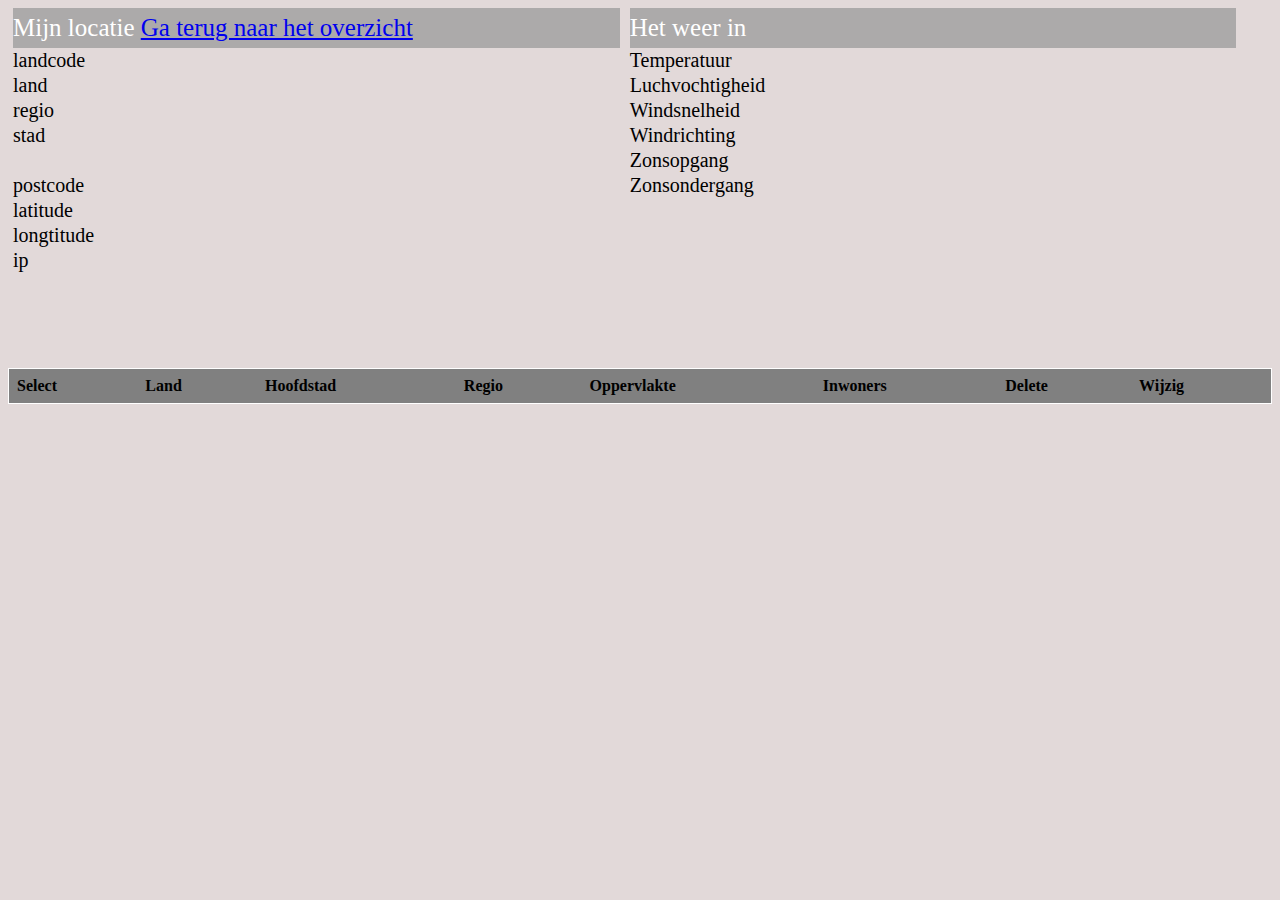
==== src/main/webapp/Weather.html @ ca00b6a8 "firstapp commit" ====
<!DOCTYPE html>
<html>
    <head>
        <meta http-equiv="Content-Type" content="text/html;charset=utf-8">
        <title>IP-API.com Geo Location Demo</title>


		
    </head>
    <body>

	<section class="section1">
    
	    
	    <div class="content">
	    <div class="titel">Mijn locatie  <a href='index.html'>Ga terug naar het overzicht</a></div>
	    	<div class="left">   
		    	<label>landcode</label><br/>
		    	<label>land</label><br/>
		    	<label>regio</label><br/>
		    	<label>stad</label><br/>
		    	<label></label><br/>
		    	<label>postcode</label><br/>
		    	<label>latitude</label><br/>
		    	<label>longtitude</label><br/>
		    	<label>ip</label>
	    	</div>
	    	<div class="right">
		    	<label id="landcode"></label><br/>
		    	<label id="land"></label><br/>
		    	<label id="regio"></label><br/>
		    	<label id="stad"></label><br/>
		    	<label id="postcode"></label><br/>
		    	<label id="lat"></label><br/>
		    	<label id="lon"></label><br/>
		    	<label id="ip"></label><br/>
	    	</div>
	    </div>


	</section>
    
    
      
        <section class="section2">

			<div id="messagebox" style="display: none;"><div id="messagebox-text" ></div></div>

			<div class="content">
	    <div class="titel">Het weer in <label id="location"></label></div>
	    <div class="left">   
		    	<label>Temperatuur</label><br/>
		    	<label>Luchvochtigheid</label><br/>
		    	<label>Windsnelheid</label><br/>
		    	<label>Windrichting</label><br/>
		    	<label>Zonsopgang</label><br/>
		    	<label>Zonsondergang</label><br/>
	    	</div>
	    	<div class="right">
		    	<label id="temperatuur"></label><br/>
		    	<label id="luchvochtigheid"></label><br/>
		    	<label id="windsnelheid"></label><br/>
		    	<label id="windrichting"></label><br/>
		    	<label id="zonsopgang"></label><br/>
		    	<label id="zonsondergang"></label><br/>
	    	</div>  	
	    </div>

		</section>
	<div id="myModal" class="modal">

		<!-- Modal content -->
		<div class="modal-content">
			<span class="close">&times;</span>
			<div class="ad-left">
			<label>Code</label><br/>
			<input id="input-landcode" class="code" type="text" name="landcode" readonly></input><br/>

			<label>ISO3</label><br/>
			<input id="intput-hidden" class="code" type="text" name="landcode" readonly></input><br/>

			<label>Landnaam</label><br/>
			<input id="input-naam" type="text" name="landcode"></input><br/>

			<label>Hoofdstad</label><br/>
			<input id="input-hoofdstad" type="text" name="land_naam"></input><br/>

			<label>Lat</label><br/>
			<input id="input-lat" type="text" name="land_naam"></input><br/>

			<label>Lon</label><br/>
			<input id="input-lon" type="text" name="land_naam"></input><br/>
			</div>
				<div class="ad-right">

				<label>Regio</label><br/>
			<input id="input-regio" type="text" name="hoofdstad"></input><br/>

			<label>Oppervlakte</label><br/>
			<input id="input-oppervlakte" type="text" name="continent"></input><br/>

			<label>Inwoners</label><br/>
			<input id="input-inwoners" type="text" name="regio"></input><br/>

			<label>Regering</label><br/>
			<input id="input-regering" type="text" name="regio"></input><br/>

			<label>Continent</label><br/>
			<input id="input-continent" type="text" name="regio"></input><br/>

				<input type="button" value="Wijzig" style="margin-top: 5px" onclick="countryWijzig();">
		</div>

	</div>
	</div>
        <section class="section3">


			<div style="overflow-x:auto;">
 			<table id="countrylist" >
	 			<tr>
					<th>Select</th>
	 				<th>Land</th>
	 				<th>Hoofdstad</th>
	 				<th>Regio</th>
	 				<th>Oppervlakte</th>
	 				<th>Inwoners</th>
					<th>Delete</th>
					<th>Wijzig</th>
				</tr>
			</table>
			</div>
		</section>
    
    
    

        
        
</body>
    
	<!-- script -->
<script src="https://ajax.googleapis.com/ajax/libs/jquery/3.1.0/jquery.min.js"></script>
		<script src="script/weather.js"></script>

	<!-- css -->
		<link href="css/weather.css" rel="stylesheet" type="text/css"/>

</html>
---- src/main/webapp/css/weather.css ----
@CHARSET "ISO-8859-1";



body{
	background-color: #E2D9D9;
}

.titel{
	width: 100%;
	height: 40px;
	line-height: 40px;
	text-align: left;
	background-color: #ACAAAA;
	color: white;
	font-size: 25px;

}

.hideform {
	display: none;
}


.center {
	margin: auto;
	width: 60%;
	padding: 20px;
	box-shadow: 0 4px 8px 0 rgba(0, 0, 0, 0.2), 0 6px 20px 0 rgba(0, 0, 0, 0.19);
}

.section1{
	float: left;
	width: 48%;
	margin-left: 5px;
	margin-right: 5px;
}

.section2{
	float: left;
	width: 48%;
	margin-left: 5px;
	margin-right: 5px;
}

.section3{
    float: left;
	width: 100%;
}

.modal {
	display: none; /* Hidden by default */
	position: fixed; /* Stay in place */
	z-index: 1; /* Sit on top */
	padding-top: 100px; /* Location of the box */
	left: 0;
	top: 0;
	width: 100%; /* Full width */
	height: 100%; /* Full height */
	overflow: auto; /* Enable scroll if needed */
	background-color: rgb(0,0,0); /* Fallback color */
	background-color: rgba(0,0,0,0.4); /* Black w/ opacity */
}

/* Modal Content */
.modal-content {
	overflow: auto;
	background-color: #fefefe;
	margin: auto;
	padding: 20px;
	border: 1px solid #888;
	width: 35%;

}
#messagebox{
	position: fixed;
	float: left;
	z-index: 2;
	left: 0;
	top: 0;
	margin-top: 40px;
	margin-right: 20px;
	width: 18%;
	height: 130px;
	background-color: green;
	opacity: .9;
	text-align: left;
	font-size: 25px;
	color: black;
}
#messagebox-text{
	color: black;
}
/* The Close Button */
.close {
	color: #aaaaaa;
	float: right;
	font-size: 28px;
	font-weight: bold;
}
.code{
	background-color: #888888;
	cursor: no-drop;
}
.close:hover,
.close:focus {
	color: #000;
	text-decoration: none;
	cursor: pointer;
}

.content{
	float: left;
	width: 100%;
	height: 40vh;
}

.left{
	float: left;
	width: 50%;
	height: 33vh;
	text-align: left;
	font-size: 20px;
	line-height: 25px;
}

.right{
	float: left;
	width: 50%;
	height: 33vh;
	text-align: left;
	font-size: 20px;
	line-height: 25px;
}

.ad-left {
	float: left;
}

.ad-right {
	float: right;
	margin-left: 10px;
}
tr:hover{
	background-color: white;
	cursor: pointer;
}

label div:hover{
	background-color: white;
	cursor: pointer;
}






table {
    border-collapse: collapse;
    border-spacing: 0;
    width: 100%;
    border: 1px solid white;
    background-color: gray;
}

th, td {
    border: none;
    text-align: left;
    padding: 8px;
}





@media (max-width: 700px) {
	
	.section1{
		float: none;
		width: 100%;
		margin-left: 0px;
		margin-right: 0px;
	}
	
	.section2{
		float: none;
		width: 100%;
		margin-left: 0px;
		margin-right: 0px;
	}
	
	.titel{
		font-size: 15px;
	}
	
	.content{
		width: 100%;
	}
	
	.left{
		height: 25vh;
		font-size: 15px;
	}
	
	.right{
		height: 25vh;
		font-size: 15px;		
	}

	

}
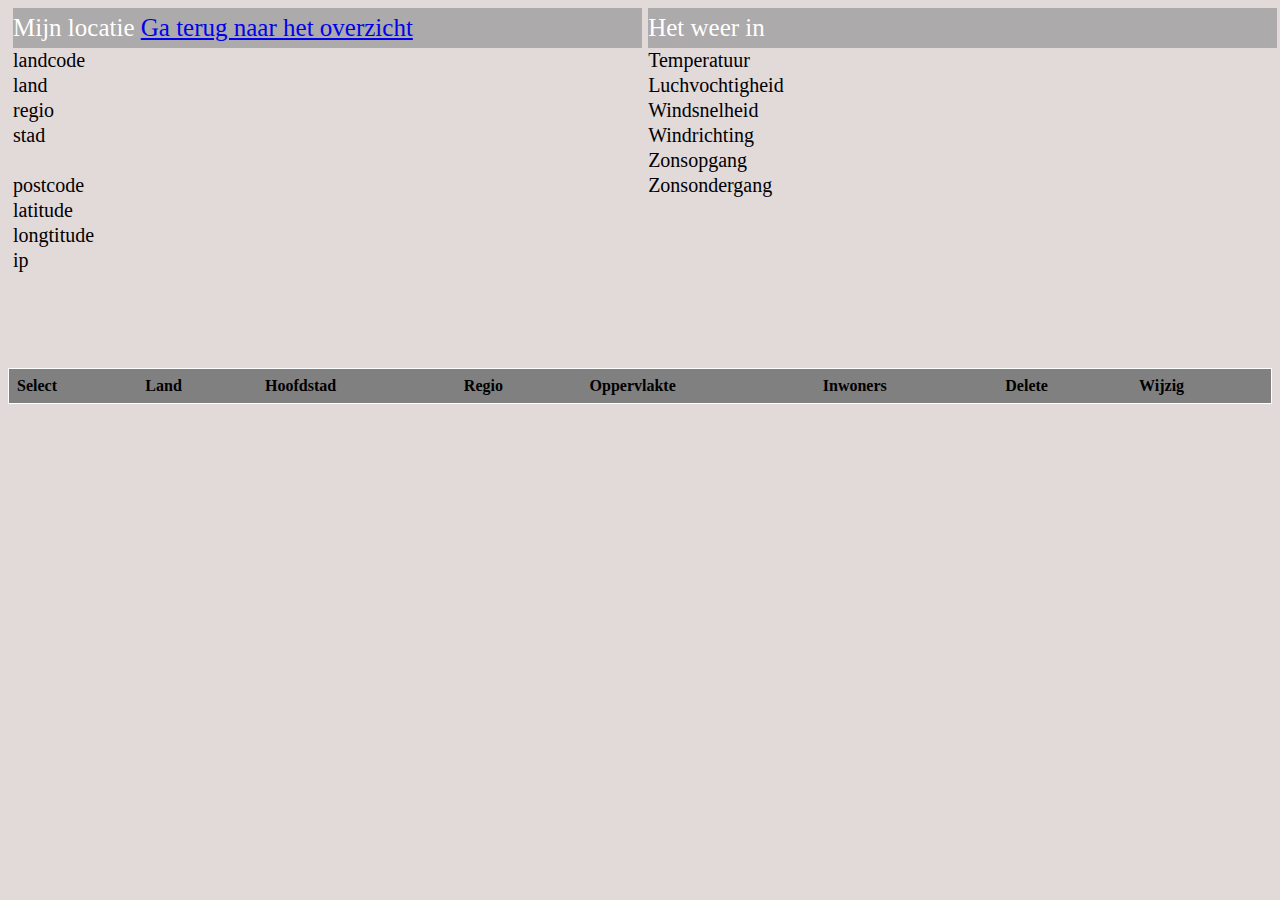
==== commit ad826bd7: "Responsive" ====
--- a/src/main/webapp/Weather.html
+++ b/src/main/webapp/Weather.html
@@ -2,13 +2,14 @@
 <html>
     <head>
         <meta http-equiv="Content-Type" content="text/html;charset=utf-8">
-        <title>IP-API.com Geo Location Demo</title>
+		<meta name="viewport" content="width=device-width, initial-scale=1.0">
+		<title>IP-API.com Geo Location Demo</title>
 
 
 		
     </head>
     <body>
-
+<div id="contain">
 	<section class="section1">
     
 	    
@@ -67,6 +68,7 @@
 	    </div>
 
 		</section>
+</div>
 	<div id="myModal" class="modal">
 
 		<!-- Modal content -->
@@ -117,7 +119,7 @@
 
 
 			<div style="overflow-x:auto;">
- 			<table id="countrylist" >
+ 			<table id="countrylist" style="overflow-x:auto;">
 	 			<tr>
 					<th>Select</th>
 	 				<th>Land</th>
--- a/src/main/webapp/css/weather.css
+++ b/src/main/webapp/css/weather.css
@@ -31,14 +31,14 @@
 
 .section1{
 	float: left;
-	width: 48%;
+	width: 100%;
 	margin-left: 5px;
 	margin-right: 5px;
 }
 
 .section2{
 	float: left;
-	width: 48%;
+	width: 100%;
 	margin-left: 5px;
 	margin-right: 5px;
 }
@@ -170,14 +170,23 @@
     padding: 8px;
 }
 
-
-
+#contain{
+	display: grid;
+	grid-template-columns: 500fr 5fr 500fr;
+}
+.section1{
+	grid-column: 1;
+}
+.section2{
+	grid-column: 3;
+}
 
 
 @media (max-width: 700px) {
 	
 	.section1{
 		float: none;
+		min-height: 285px;
 		width: 100%;
 		margin-left: 0px;
 		margin-right: 0px;
@@ -185,6 +194,7 @@
 	
 	.section2{
 		float: none;
+		min-height: 200px;
 		width: 100%;
 		margin-left: 0px;
 		margin-right: 0px;
